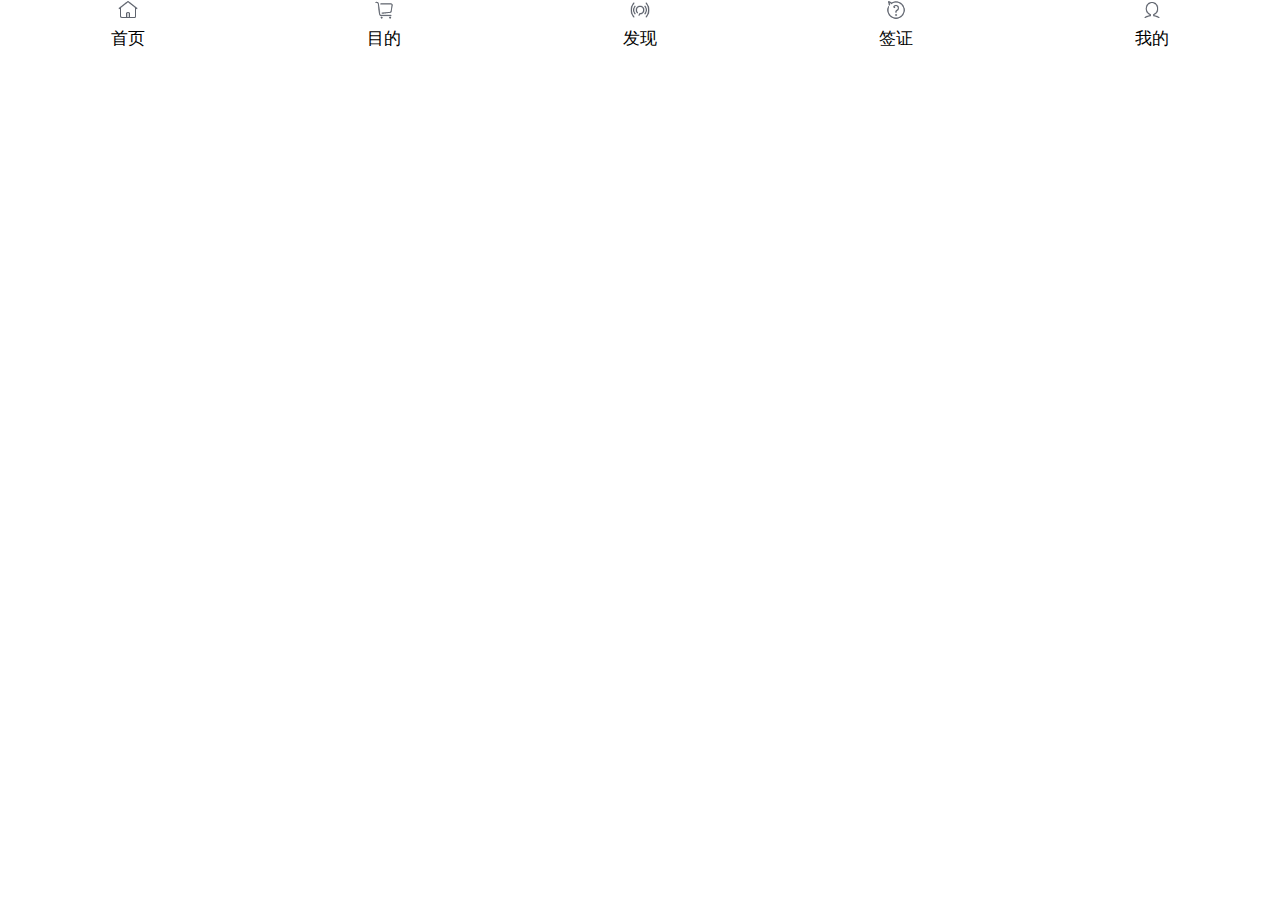
==== index.html @ de0523aa "add" ====
<!DOCTYPE html>
<html ng-app="app">

	<head>
		<meta charset="UTF-8">
		<title></title>
		<meta http-equiv="X-UA-Compatible" content="IE=edge,chrome=1" />
		<meta name="viewport" content="width=device-width, initial-scale=1.0,   minimum-scale=1.0, maximum-scale=1.0, user-scalable=no" />
		<meta name="format-detection" content="telephone=no, email=no" />
		<meta name="apple-mobile-web-app-capable" content="yes" />
		<meta name="apple-mobile-web-app-status-bar-style" content="black" />
		<link rel="stylesheet" href="../css/home.css" />
	</head>

	<body>
		<!--<header>
			<div class="left">
				<div id="img">
					<img src="../img/wap.png" alt="" />
				</div>
				<p>北京</p>
			</div>
			<div class="right">
				<img src="../img/act_goods_details_shoucang.png" alt="" />
				<img src="../img/act_home_my.png" alt="" />
			</div>
		</header>-->
		<ng-view class="magior">

		</ng-view>
		<footer>
			<ul>
				<li>
					<a href="#/home">
						<img src="../img/act_home_home.png" alt="" />
						<p>首页</p>
					</a>
				</li>
				<li>
					<a href="#/destination">
						<img src="../img/act_home_shopcar.png" alt="" />
						<p>目的</p>
					</a>
				</li>
				<li>
					<a href="#/find">
						<img src="../img/act_home_we.png" alt="" />
						<p>发现</p>
					</a>
				</li>
				<li>
					<a href="#/visa">
						<img src="../img/act_home_ask.png" alt="" />
						<p>签证</p>
					</a>
				</li>
				<li>
					<a href="#/my">
						<img src="../img/act_home_my.png" alt="" />
						<p>我的</p>
					</a>
				</li>
			</ul>
		</footer>

	</body>
	<script src="../js/zepto.min.js"></script>
	<script src="../js/angular.min.js"></script>
	<script src="../js/angular-route.js"></script>
	<script src="../js/swiper.min.js"></script>
	<script src="../js/jquery-3.1.1.min.js"></script>
	<script>
		var app = angular.module("app", ["ngRoute"])
		app.config(function($routeProvider) {
			$routeProvider
				.when("/home", {
					templateUrl: "home.html",
					controller: "ctrl-home"
				})
				.when("/destination", {
					templateUrl:"destination.html",
					controller:"ctrl-destination"
					
				})
				.when("/find", {
					templateUrl:"find.html",
					controller:"ctrl-find"
					
				})
				.when("/visa", {
					//				templateUrl:"visa.html"
					template: "这是签证页"
				})
				.when("/my", {
					//				templateUrl:"my.html"
					template: "这是我的页"
				})
				.otherwise({ redirectTo: "/home" })
		})
		app.controller("ctrl-home", function($scope) {
			(function($) {
				var biao = $(".lun")
				var zhangshu = biao.children().size()
				index = 0

				function go(i) {
					if(i > 0 || i < -zhangshu + 1) {
						biao.css("transition", "all 0s")
						if(i > 0) {
							index = -zhangshu + 1
						} else if(i < -zhangshu + 1) {
							index = 0
						}
					} else {
						biao.css("transition", "all 1s")
					}
					var left = index * 100 + "%"
					biao.css("left", left)
					$(".bar>span").eq(-index).addClass("on").siblings().removeClass("on")
				}

				function goleft() {
					index--
					go(index)
				}

				function goright() {
					index++
					go(index)
				}
				biao.swipeLeft(function() {
					goleft()
				}).swipeRight(function() {
					goright()
				})
				var time = setInterval(function() {
					goleft()
				}, 2000);

				var swiper = new Swiper(".swiper-container", {
					loop: true,
					autoplay: 1000,
					direction: "vertical",
					autoplayDisableOnInteraction: false,
					speed: 500,
				})
				setInterval("Swiper", 1000);
				//滚动条
				
			})(Zepto)
			var totop = $("#return").offset().top;
				$("article").scroll(function() {
					var this_scrollTop = $(this).scrollTop();
					if(this_scrollTop > 750) {
						$("#return").css({ 'display': 'block' });
					} else {
						$("#return").css({ 'display': 'none' });
					}	
				})
				$("#return").click(function() {
					$("article").animate({
						scrollTop: 0
					}, 1000);
				});
		})//ctrl-home
		app.controller("ctrl-destination",function($scope){
			(function($){
			$(".content").eq(0).show().siblings().hide()
			$("#tour>li").click(function(){
				var shu=$(this).index()
				$(".content").eq(shu).show().siblings().hide()
				$(".content").eq(shu).css({"transition":"all 1s","transform":"translateX(0)"}).siblings().css({"transition":"all 1s","transform":"translateX(100%)"})
			})
		})(Zepto)
		})
		app.controller("ctrl-find",function($scope){
			$(".content1").eq(0).show().siblings().hide()
		$("#header>li").click(function(){
			var shu=$(this).index()
			$(".content1").eq(shu).show().siblings().hide()
			$(".content1").eq(shu).css({"transition":"all 1s","transform":"translateX(0)"}).siblings().css({"transition":"all 1s","transform":"translateX(100%)"})
		})
		})
	</script>

</html>
---- css/home.css ----
* {
  margin: 0;
  padding: 0;
  box-sizing: border-box; }

html {
  font-size: 62.5%;
  width: 100%;
  height: 100%; }

body {
  width: 100%;
  height: 100%;
  display: flex;
  flex-direction: column;
  overflow-x: hidden; }

header {
  width: 100%;
  height: 5rem;
  display: flex;
  justify-content: space-between;
  align-items: center;
  padding: 2rem 1rem; }
  header .left {
    width: 65%;
    display: flex;
    justify-content: space-around; }
    header .left #img {
      width: 70%; }
      header .left #img img {
        width: 100%;
        height: 100%; }
    header .left p {
      width: 35%;
      font-size: 2rem;
      padding-left: 1rem; }
  header .right {
    width: 30%;
    display: flex;
    justify-content: space-around; }
    header .right img {
      width: 2rem; }

article {
  width: 100%;
  height: 100%;
  overflow: hidden;
  overflow-y: auto; }

.magior {
  width: 100%;
  height: 100%;
  flex-grow: 1;
  overflow: hidden; }

footer ul {
  display: flex;
  justify-content: space-around; }
  footer ul li {
    list-style: none;
    text-align: center; }
    footer ul li a {
      text-decoration: none;
      color: black; }
      footer ul li a:link {
        color: black; }
      footer ul li a:visited {
        color: black; }
      footer ul li a:hover {
        color: red; }
      footer ul li a:active {
        color: red; }
      footer ul li a img {
        width: 2rem; }
      footer ul li a p {
        font-size: 1.7rem;
        padding-top: 0.5rem; }

article .banner {
  width: 100%;
  position: relative;
  overflow: hidden; }
  article .banner .lun {
    width: 300%;
    position: relative;
    overflow: hidden;
    display: flex;
    left: 0;
    top: 0; }
    article .banner .lun li {
      list-style: none;
      width: 100%; }
      article .banner .lun li img {
        width: 100%;
        height: 100%; }
  article .banner .bar {
    position: absolute;
    width: 30%;
    display: flex;
    justify-content: space-around;
    align-items: center;
    left: 35%;
    bottom: 1rem; }
    article .banner .bar span {
      display: block;
      width: 2rem;
      height: 3px;
      background: yellow; }
      article .banner .bar span.on {
        background: red; }
article .table {
  width: 100%;
  padding: 2rem; }
  article .table .one {
    width: 100%;
    display: flex;
    justify-content: space-between; }
    article .table .one ul {
      width: 33%; }
      article .table .one ul#plane {
        background: url(../img/t48tn619150859.png); }
      article .table .one ul li {
        height: 40px;
        width: 100%;
        list-style: none;
        text-align: center;
        line-height: 40px;
        font-size: 1.7rem;
        color: white;
        margin-bottom: 0.1rem; }
      article .table .one ul li:not(.aa) {
        background: url(../img/fz4l4220151302.png); }
  article .table .two {
    width: 100%;
    margin-top: 0.1rem; }
    article .table .two ul {
      width: 100%;
      display: flex; }
      article .table .two ul li {
        list-style: none;
        margin-right: 0.1rem;
        text-align: center;
        font-size: 1.7rem;
        color: white;
        height: 40px;
        line-height: 40px;
        width: 33%;
        background: url(../img/h8vr2020151218.png); }
  article .table .three {
    margin-top: 0.1rem;
    width: 100%;
    display: flex;
    justify-content: space-between; }
    article .table .three ul {
      width: 33%; }
      article .table .three ul#plane {
        background: url(../img/4v824b19151417.png); }
      article .table .three ul li {
        height: 40px;
        width: 100%;
        list-style: none;
        text-align: center;
        line-height: 40px;
        font-size: 1.7rem;
        color: white;
        margin-bottom: 0.1rem; }
      article .table .three ul li:not(.aa) {
        background: url(../img/20hf6v20150952.png); }

.news {
  border-bottom: 1px solid #ccc;
  width: 100%;
  height: 50px;
  overflow: hidden;
  display: flex;
  justify-content: space-between;
  padding: 0 2rem; }
  .news .img {
    width: 40%; }
    .news .img img {
      width: 100%; }
  .news .swiper-container {
    width: 60%;
    text-align: center; }
    .news .swiper-container .swiper-slide {
      height: 50px;
      line-height: 30px;
      font-size: 1.6rem;
      color: red; }

#visa {
  width: 100%;
  height: 7rem;
  align-items: center;
  padding: 0 1rem;
  display: flex;
  justify-content: space-between; }
  #visa .visa-l p:first-child {
    font-size: 1.7rem;
    font-weight: bold; }
  #visa .visa-l p:last-child {
    font-size: 1.3rem;
    padding-top: 0.5rem; }
  #visa .visa-r {
    font-size: 2rem; }

.visa-in {
  padding: 0rem 1rem; }
  .visa-in ul {
    width: 100%;
    display: flex;
    justify-content: space-around;
    margin-bottom: 1rem; }
    .visa-in ul li {
      width: 31%;
      list-style: none;
      text-align: center; }
    .visa-in ul .a {
      color: white;
      font-size: 1.8rem;
      height: 90px;
      line-height: 90px;
      border-radius: 1rem;
      background-image: url(../img/13.jpg);
      background-repeat: no-repeat;
      background-size: 100% 100%; }
    .visa-in ul .b {
      font-size: 1.7rem;
      color: red;
      padding-top: 0.5rem; }

#visa-out {
  padding-bottom: 2rem;
  border-bottom: 1px solid #ccc; }

.week-in {
  width: 100%; }
  .week-in ul {
    width: 100%;
    display: flex;
    padding-bottom: 1rem;
    justify-content: space-around; }
    .week-in ul li {
      width: 48%;
      height: 205px;
      overflow: hidden;
      list-style: none;
      border-radius: 10%; }
      .week-in ul li img {
        width: 100%; }
      .week-in ul li .price1 {
        font-size: 2rem;
        color: red; }
      .week-in ul li .price2 {
        text-decoration: line-through;
        font-size: 1.7rem;
        color: #999;
        padding-left: 0.5rem; }
      .week-in ul li p {
        padding-bottom: 1rem; }
      .week-in ul li .word {
        font-size: 2rem; }

.week {
  padding-bottom: 1rem;
  border-bottom: 1px solid #CCCCCC; }

.place-in {
  width: 100%; }
  .place-in ul {
    width: 100%;
    display: flex;
    justify-content: space-around;
    padding: 1rem 0rem; }
    .place-in ul li {
      width: 25%;
      list-style: none;
      text-align: center;
      font-size: 1.7rem; }
      .place-in ul li img {
        width: 1.5rem; }

.place {
  padding-bottom: 2rem;
  border-bottom: 1px solid #CCCCCC; }

.life {
  width: 100%;
  padding-bottom: 2rem;
  border-bottom: 1px solid #CCCCCC; }
  .life #outdoor {
    position: relative;
    width: 100%;
    height: 200px;
    margin: 1rem 0rem;
    background-image: url(../img/thd6vb22173921.jpg);
    background-size: 100% 100%; }
    .life #outdoor p {
      z-index: 99;
      color: white;
      font-size: 2rem; }
    .life #outdoor .out-one {
      width: 120px;
      text-align: center;
      border-radius: 1rem;
      padding: 1rem;
      background: white;
      color: black; }
    .life #outdoor .out-two {
      font-size: 2.5rem; }
    .life #outdoor .door {
      position: absolute;
      top: 8rem; }
  .life .list {
    margin: 0 2rem;
    width: 100%; }
    .life .list ul {
      width: 100%;
      padding-bottom: 1rem; }
      .life .list ul li {
        display: flex;
        width: 100%;
        list-style: none; }
        .life .list ul li .list-l {
          width: 40%; }
          .life .list ul li .list-l img {
            width: 100%;
            border-radius: 10%; }
        .life .list ul li .list-r {
          padding-left: 0.5rem;
          width: 58%;
          padding-left: -2rem; }
          .life .list ul li .list-r .list-r-1 {
            font-size: 2rem; }
          .life .list ul li .list-r .list-r-2 {
            font-size: 2rem;
            color: red;
            margin-top: 5rem; }
  .life #outdoor2 {
    position: relative;
    width: 100%;
    height: 200px;
    margin: 1rem 0rem;
    background-image: url(../img/t026dn06181610.jpg);
    background-size: 100% 100%; }
    .life #outdoor2 p {
      z-index: 99;
      color: white;
      font-size: 2rem; }
    .life #outdoor2 .out-one {
      width: 120px;
      text-align: center;
      border-radius: 1rem;
      padding: 1rem;
      background: white;
      color: black; }
    .life #outdoor2 .out-two {
      font-size: 2.5rem; }
    .life #outdoor2 .door {
      position: absolute;
      top: 8rem; }
  .life .list {
    margin: 0 2rem;
    width: 100%; }
    .life .list ul {
      width: 100%;
      padding-bottom: 1rem; }
      .life .list ul li {
        display: flex;
        width: 100%;
        list-style: none; }
        .life .list ul li .list-l {
          width: 40%; }
          .life .list ul li .list-l img {
            width: 100%;
            border-radius: 10%; }
        .life .list ul li .list-r {
          padding-left: 0.5rem;
          width: 58%;
          padding-left: -2rem; }
          .life .list ul li .list-r .list-r-1 {
            font-size: 2rem; }
          .life .list ul li .list-r .list-r-2 {
            font-size: 2rem;
            color: red;
            margin-top: 5rem; }

#friend {
  width: 100%;
  padding: 1rem; }
  #friend .friend-1 {
    width: 100%;
    padding: 1rem;
    display: flex; }
    #friend .friend-1 img {
      width: 3rem;
      height: 3rem;
      border-radius: 50%; }
    #friend .friend-1 .name {
      width: 70%;
      font-size: 1.7rem;
      padding-left: 1rem; }
      #friend .friend-1 .name .orange {
        padding: 1rem;
        background: orange;
        border-radius: 1rem; }
  #friend .wen {
    width: 85%;
    margin-left: 15%;
    font-size: 2rem;
    padding-bottom: 1rem; }
  #friend .down {
    width: 85%;
    margin-left: 15%;
    padding-bottom: 2rem;
    border-bottom: 1px solid #CCCCCC; }
    #friend .down img {
      width: 100%;
      border-radius: 10%; }

.down2 {
  width: 85%;
  margin-left: 15%; }
  .down2 img {
    width: 100%;
    border-radius: 10%; }

.foot {
  width: 100%;
  display: flex;
  justify-content: space-around;
  padding: 2rem; }
  .foot li {
    list-style: none;
    text-align: center;
    width: 25%;
    font-size: 1.5rem; }

#return {
  position: absolute;
  bottom: 5rem;
  right: 1rem;
  display: none; }

/*# sourceMappingURL=home.css.map */
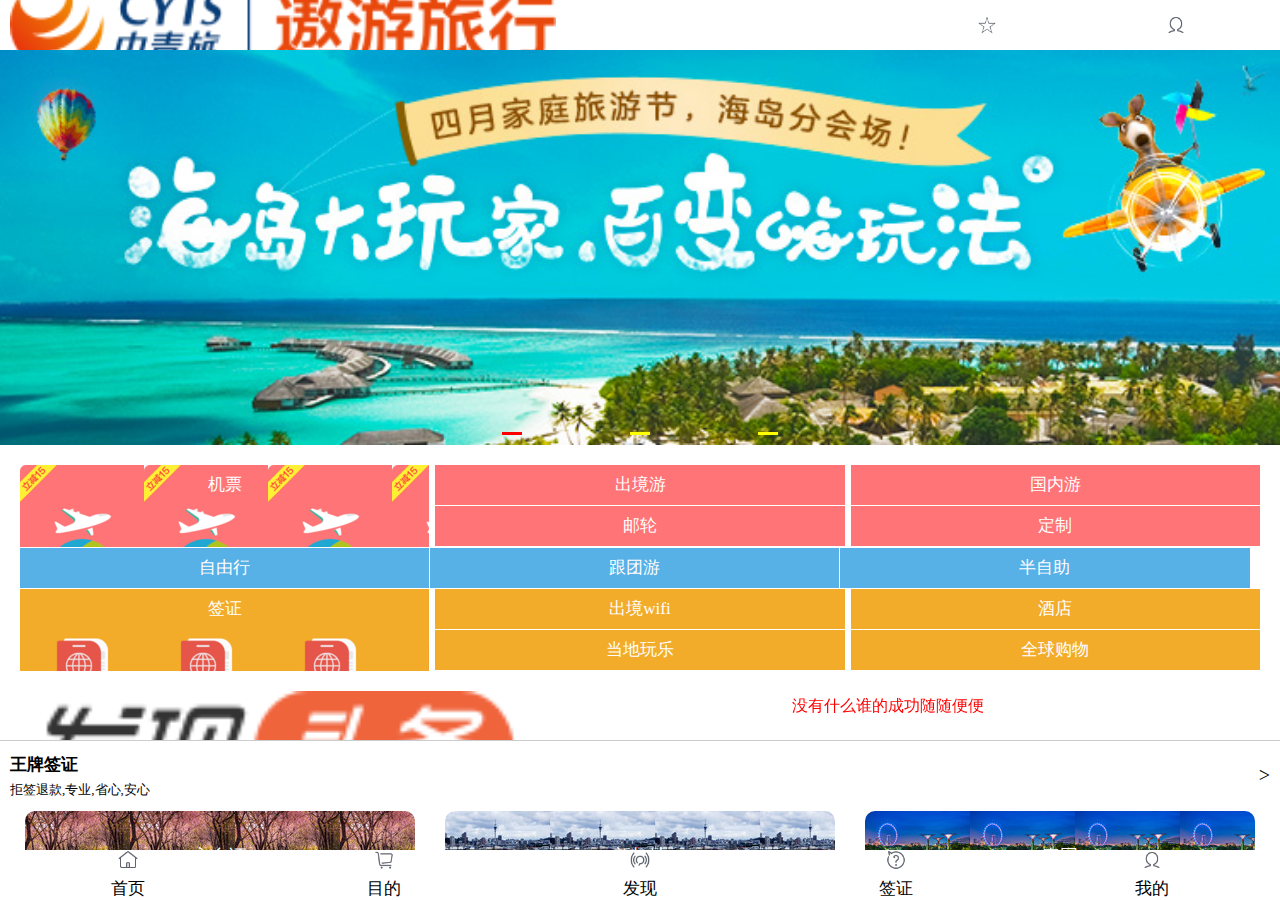
==== commit 6e2fc579: "add" ====
--- a/index.html
+++ b/index.html
@@ -9,7 +9,7 @@
 		<meta name="format-detection" content="telephone=no, email=no" />
 		<meta name="apple-mobile-web-app-capable" content="yes" />
 		<meta name="apple-mobile-web-app-status-bar-style" content="black" />
-		<link rel="stylesheet" href="../css/home.css" />
+		<link rel="stylesheet" href="css/home.css" />
 	</head>
 
 	<body>
@@ -32,31 +32,31 @@
 			<ul>
 				<li>
 					<a href="#/home">
-						<img src="../img/act_home_home.png" alt="" />
+						<img src="img/act_home_home.png" alt="" />
 						<p>首页</p>
 					</a>
 				</li>
 				<li>
 					<a href="#/destination">
-						<img src="../img/act_home_shopcar.png" alt="" />
+						<img src="img/act_home_shopcar.png" alt="" />
 						<p>目的</p>
 					</a>
 				</li>
 				<li>
 					<a href="#/find">
-						<img src="../img/act_home_we.png" alt="" />
+						<img src="img/act_home_we.png" alt="" />
 						<p>发现</p>
 					</a>
 				</li>
 				<li>
 					<a href="#/visa">
-						<img src="../img/act_home_ask.png" alt="" />
+						<img src="img/act_home_ask.png" alt="" />
 						<p>签证</p>
 					</a>
 				</li>
 				<li>
 					<a href="#/my">
-						<img src="../img/act_home_my.png" alt="" />
+						<img src="img/act_home_my.png" alt="" />
 						<p>我的</p>
 					</a>
 				</li>
@@ -64,17 +64,17 @@
 		</footer>
 
 	</body>
-	<script src="../js/zepto.min.js"></script>
-	<script src="../js/angular.min.js"></script>
-	<script src="../js/angular-route.js"></script>
-	<script src="../js/swiper.min.js"></script>
-	<script src="../js/jquery-3.1.1.min.js"></script>
+	<script src="js/zepto.min.js"></script>
+	<script src="js/angular.min.js"></script>
+	<script src="js/angular-route.js"></script>
+	<script src="js/swiper.min.js"></script>
+	<script src="js/jquery-3.1.1.min.js"></script>
 	<script>
 		var app = angular.module("app", ["ngRoute"])
 		app.config(function($routeProvider) {
 			$routeProvider
 				.when("/home", {
-					templateUrl: "home.html",
+					templateUrl: "html/home.html",
 					controller: "ctrl-home"
 				})
 				.when("/destination", {
